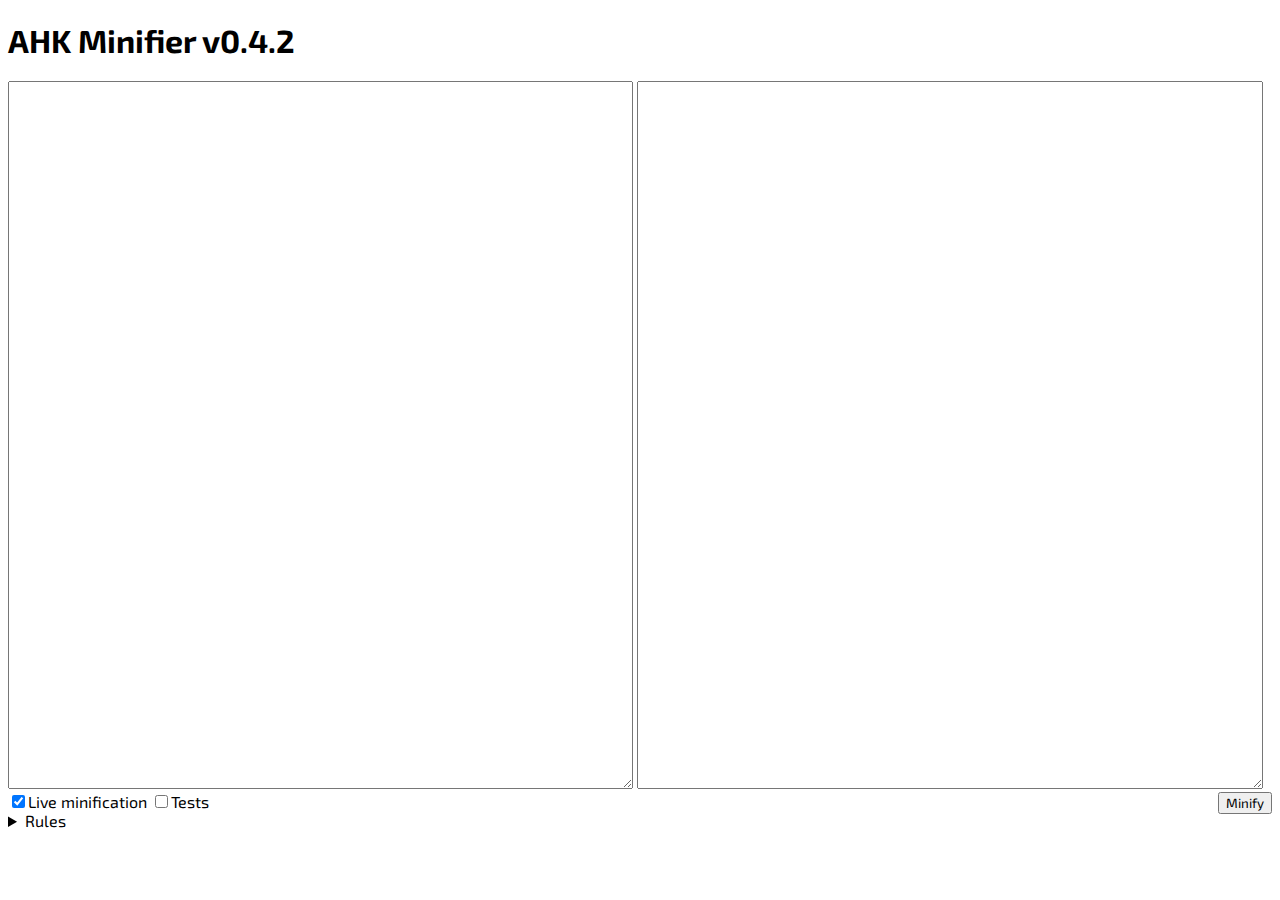
==== index.html @ 356e0300 "make site main project, fix rw, new us" ====
<!DOCTYPE html>
<html lang="en">
    <head>
        <title>AHK Minifier</title>
        <link rel="stylesheet" href="./index.css" />
    </head>
    <body>
        <h1>AHK Minifier v0.4.2</h1>
        <form class="exo">
            <textarea id="input" spellcheck="false" name="Input"></textarea>
            <textarea id="output" spellcheck="false" name="Output"></textarea>
            <br>
            <input id="live" type="checkbox" checked><label for="live">Live minification</label>
            <input id="debug" type="checkbox"><label for="debug">Tests</label>
            <button type="button" class="exo" id="minify" style="float: right;">Minify</button>
            <details id="rules">
                <summary>Rules</summary>
                <span title="Removes inline and multiline comments"><input id="cs" type="checkbox" checked><label for="cs">Comment Stripper</label></span><br>
                <span title="(NOT DONE) Attempts to shorten variable names"><input id="sv" type="checkbox" disabled><label for="sv">Shorten Variables</label></span><br>
                <span title="(WIP) Removes extra whitespaces in methods, variable declarations, etc"><input id="rw" type="checkbox"><label for="rw">Remove Whitespaces</label></span><br>
                <span title="Removes spaces and tabs before lines of code"><input id="ri" type="checkbox" checked><label for="ri">Remove Indents</label></span><br>
                <span title="Removes blank message boxes"><input id="rbm" type="checkbox"><label for="rbm">Remove Blank MsgBox</label></span><br>
                <span title="Removes all message boxes including blank"><input id="ram" type="checkbox"><label for="ram">Remove All MsgBox</label></span><br>
                <span title="(NOT DONE) Replace text and hex based options with decimal"><input id="oo" type="checkbox" disabled><label for="oo">Optimise Options</label></span><br>
                <span title="(WIP) Forces one true brace, Only supports {}"><input id="uo" type="checkbox"><label for="uo">Use OTB</label></span><br>
                <span title="(WIP) Replaces code with its shorthand equivilent"><input id="us" type="checkbox" checked><label for="us">Use Shorthand</label></span><br>
                <span title="Removes empty lines, recommended to use as most rules because they do not remove newline"><input id="rel" type="checkbox" checked><label for="rel">Remove Empty Lines</label></span><br>
                <span title="Removes trailing whitespaces and tabs"><input id="rts" type="checkbox" checked><label for="rts">Remove Trailing Spaces</label></span>
            </details>                
        </form>
        <script src="./js/minify.js"></script>
    </body>
</html>
---- index.css ----
@import url('https://fonts.googleapis.com/css2?family=Exo+2:wght@300&display=swap');

body {
    height: 100%;
}

h1, .exo {
    font-family: 'Exo 2', sans-serif;
}

textarea {
    width: 49%;
    height: 78vh;
}
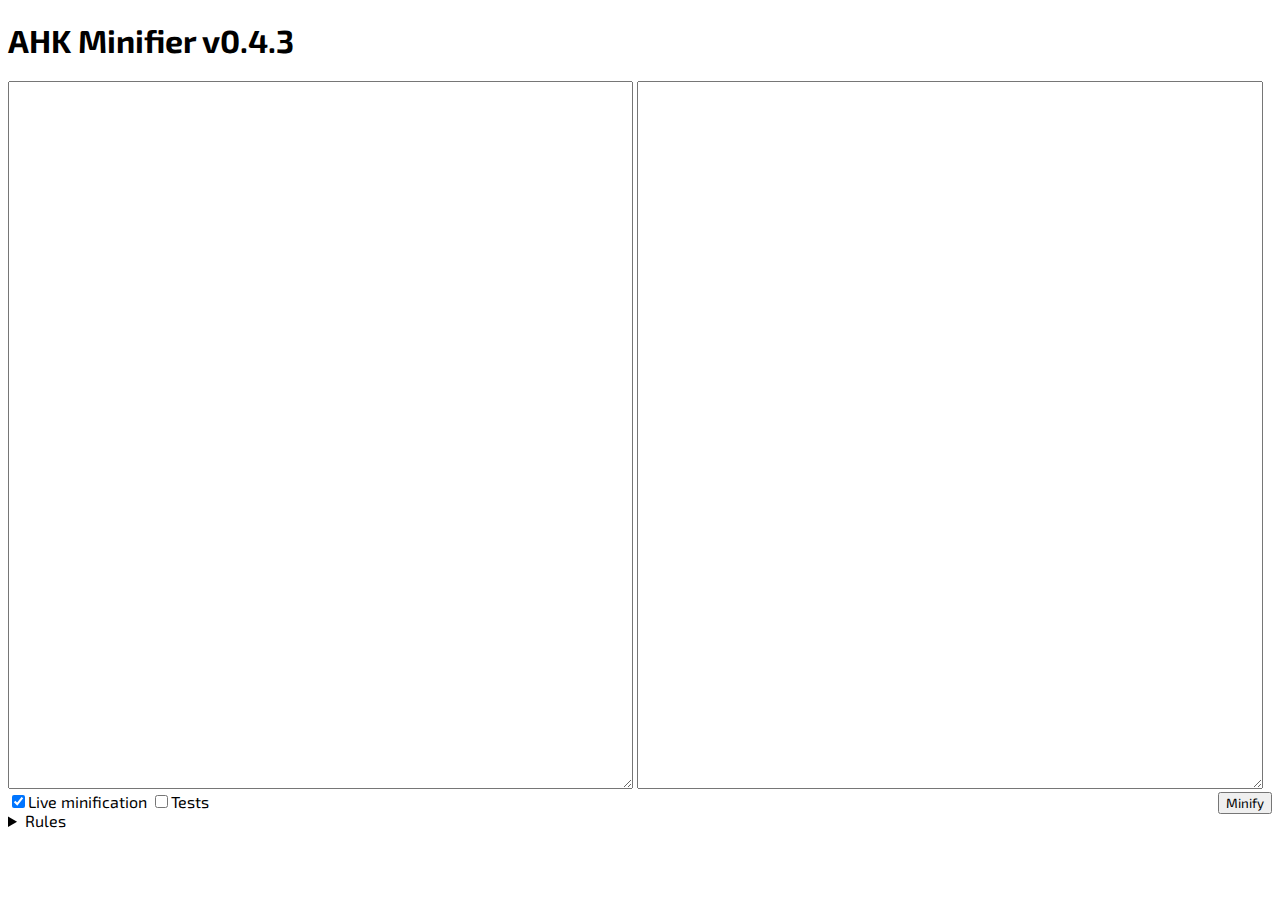
==== commit 6e39ceac: "new rules" ====
--- a/index.html
+++ b/index.html
@@ -5,7 +5,7 @@
         <link rel="stylesheet" href="./index.css" />
     </head>
     <body>
-        <h1>AHK Minifier v0.4.2</h1>
+        <h1>AHK Minifier v0.4.3</h1>
         <form class="exo">
             <textarea id="input" spellcheck="false" name="Input"></textarea>
             <textarea id="output" spellcheck="false" name="Output"></textarea>
@@ -26,7 +26,8 @@
                 <span title="(WIP) Replaces code with its shorthand equivilent"><input id="us" type="checkbox" checked><label for="us">Use Shorthand</label></span><br>
                 <span title="Removes empty lines, recommended to use as most rules because they do not remove newline"><input id="rel" type="checkbox" checked><label for="rel">Remove Empty Lines</label></span><br>
                 <span title="Removes trailing whitespaces and tabs"><input id="rts" type="checkbox" checked><label for="rts">Remove Trailing Spaces</label></span>
-            </details>                
+                <span title="(NOT DONE) Reduces total line count"><input id="rlc" type="checkbox" disabled><label for="rlc">Reduce line count</label></span>
+            </details>
         </form>
         <script src="./js/minify.js"></script>
     </body>
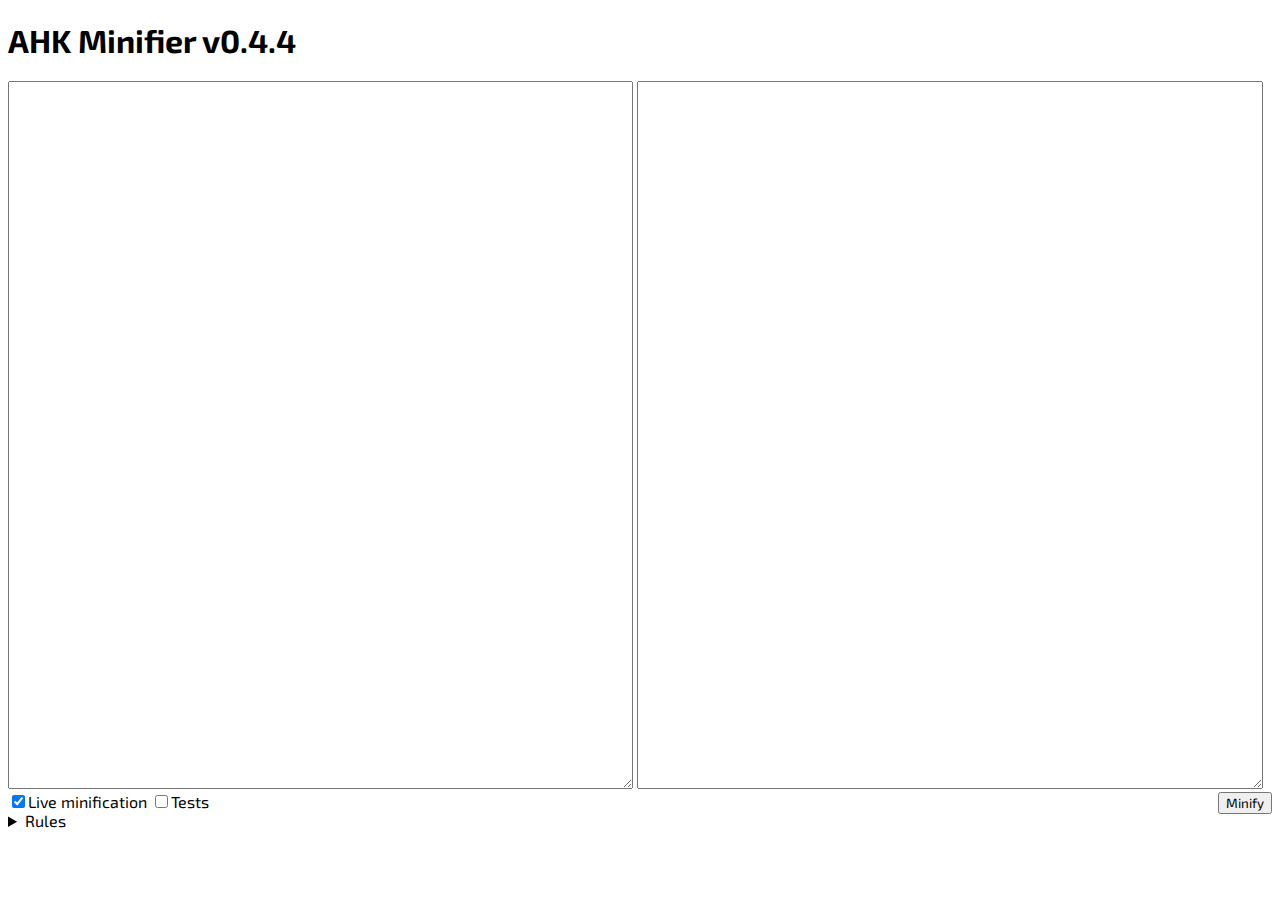
==== commit 032502de: "oo for click; make some regex case insensitive" ====
--- a/index.html
+++ b/index.html
@@ -5,7 +5,7 @@
         <link rel="stylesheet" href="./index.css" />
     </head>
     <body>
-        <h1>AHK Minifier v0.4.3</h1>
+        <h1>AHK Minifier v0.4.4</h1>
         <form class="exo">
             <textarea id="input" spellcheck="false" name="Input"></textarea>
             <textarea id="output" spellcheck="false" name="Output"></textarea>
@@ -21,7 +21,7 @@
                 <span title="Removes spaces and tabs before lines of code"><input id="ri" type="checkbox" checked><label for="ri">Remove Indents</label></span><br>
                 <span title="Removes blank message boxes"><input id="rbm" type="checkbox"><label for="rbm">Remove Blank MsgBox</label></span><br>
                 <span title="Removes all message boxes including blank"><input id="ram" type="checkbox"><label for="ram">Remove All MsgBox</label></span><br>
-                <span title="(NOT DONE) Replace text and hex based options with decimal"><input id="oo" type="checkbox" disabled><label for="oo">Optimise Options</label></span><br>
+                <span title="(WIP) Replace text and hex based options with decimal or shorter versions"><input id="oo" type="checkbox"><label for="oo">Optimise Options</label></span><br>
                 <span title="(WIP) Forces one true brace, Only supports {}"><input id="uo" type="checkbox"><label for="uo">Use OTB</label></span><br>
                 <span title="(WIP) Replaces code with its shorthand equivilent"><input id="us" type="checkbox" checked><label for="us">Use Shorthand</label></span><br>
                 <span title="Removes empty lines, recommended to use as most rules because they do not remove newline"><input id="rel" type="checkbox" checked><label for="rel">Remove Empty Lines</label></span><br>
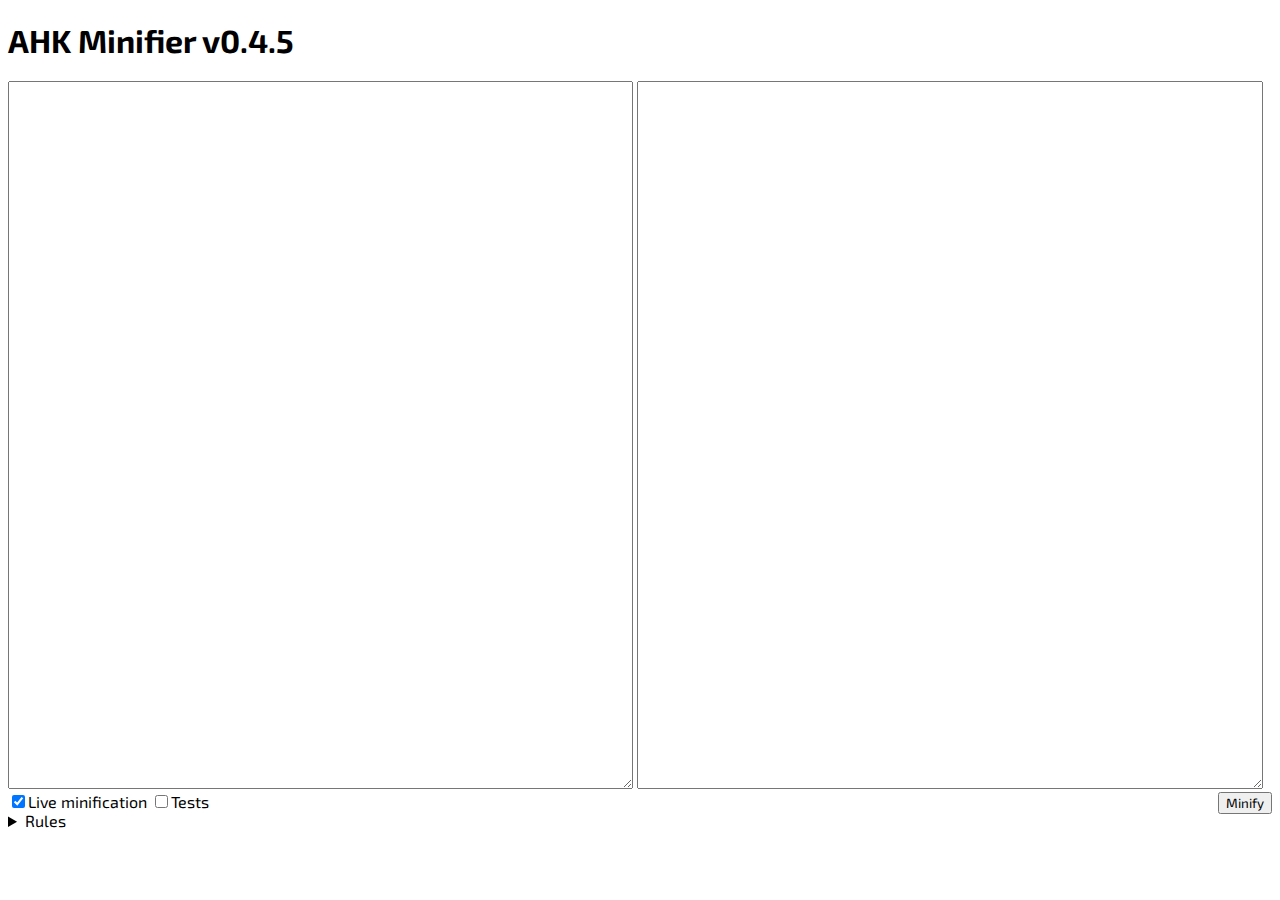
==== commit 6173d15f: "make some rules stricter" ====
--- a/index.html
+++ b/index.html
@@ -5,7 +5,7 @@
         <link rel="stylesheet" href="./index.css" />
     </head>
     <body>
-        <h1>AHK Minifier v0.4.4</h1>
+        <h1>AHK Minifier v0.4.5</h1>
         <form class="exo">
             <textarea id="input" spellcheck="false" name="Input"></textarea>
             <textarea id="output" spellcheck="false" name="Output"></textarea>
